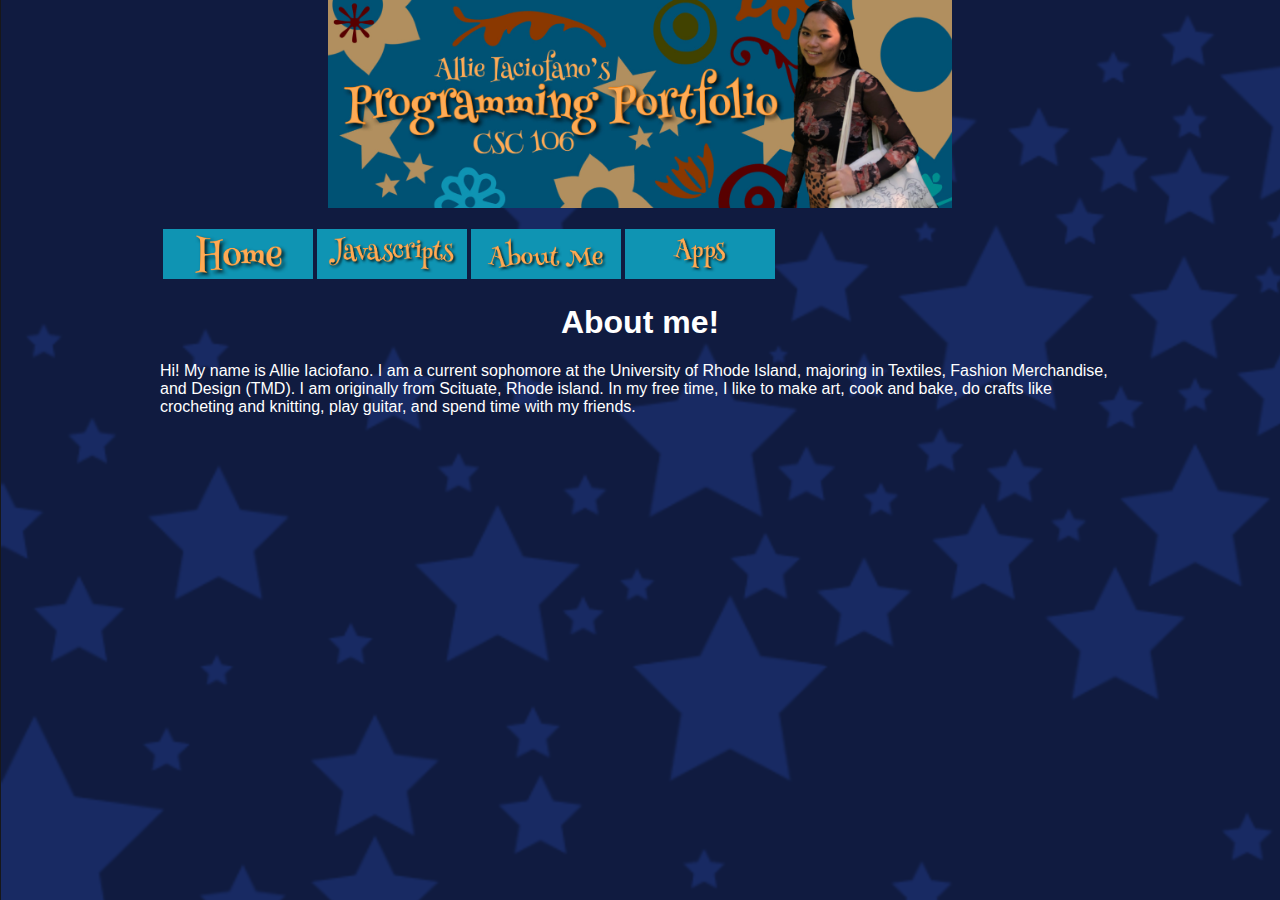
==== about.html @ 9898b6a0 "Update about.html" ====
<!DOCTYPE html>
<html>
    <head>
        <meta charset="utf-8">
        <title>Allie's Programming Portfolio</title>
        <style>
            body {background-image:url('web_background.png');background image:url(web_background.png);font-family:helvetica;max-width:960px;margin:auto;color:white;}
            h1 {color: white;text-align:center;}
            .center {display:block;margin-left:auto;margin-right:auto;}
       </style>
    </head>
    
    <body>
        <img src="original_banner2.JPEG" width=624px class="center"><br></td>
    <div>
         <table class="center">
             <tr>
                 <td><a href="index.html"><img src="original_home2.PNG" width=150px class="center"></a></td>
                 <td><a href="javascripts.html"><img src="original_javascripts2.PNG" width=150px class="center"></a></td>
                 <td><a href="about.html"><img src="original_aboutme2.PNG" width=150px class="center"></a></td>
                 <td><a href="apps.html"><img src="original_apps2.PNG" width=150px class="center"></a></td>
             </tr>
         </table>
      </div> 

    <h1>About me!</h1>
<p> Hi! My name is Allie Iaciofano. I am a current sophomore at the University of Rhode Island, majoring in Textiles, Fashion Merchandise, and Design (TMD). I am originally from Scituate, Rhode island. In my free time, I like to make art, cook and bake, do crafts like crocheting and knitting, play guitar, and spend time with my friends. </p> 
    </body>
</html>
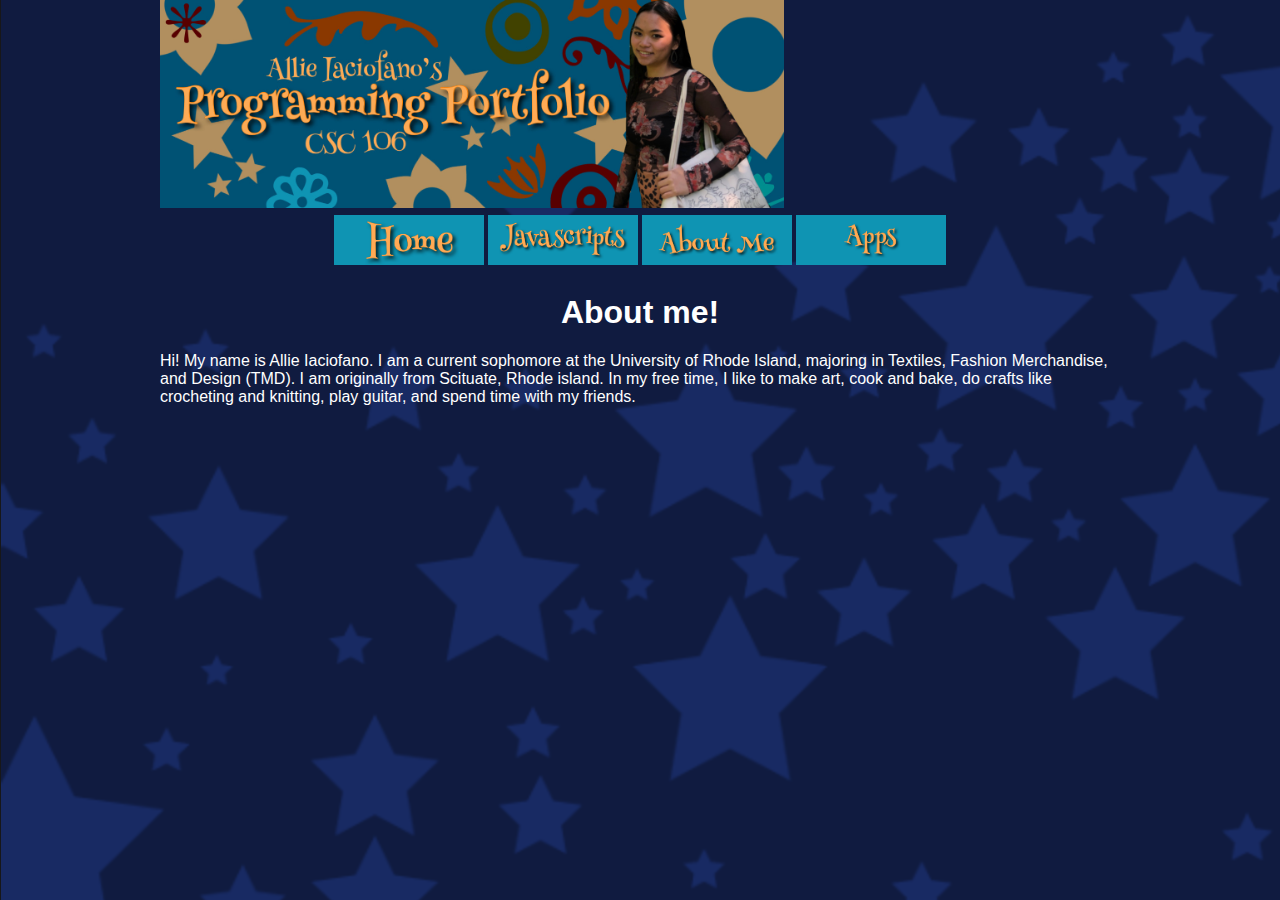
==== commit 7b82ac3b: "Update about.html" ====
--- a/about.html
+++ b/about.html
@@ -6,7 +6,7 @@
         <style>
             body {background-image:url('web_background.png');background image:url(web_background.png);font-family:helvetica;max-width:960px;margin:auto;color:white;}
             h1 {color: white;text-align:center;}
-            .center {display:block;margin-left:auto;margin-right:auto;}
+            .center {margin-left:auto;margin-right:auto;}
        </style>
     </head>
     
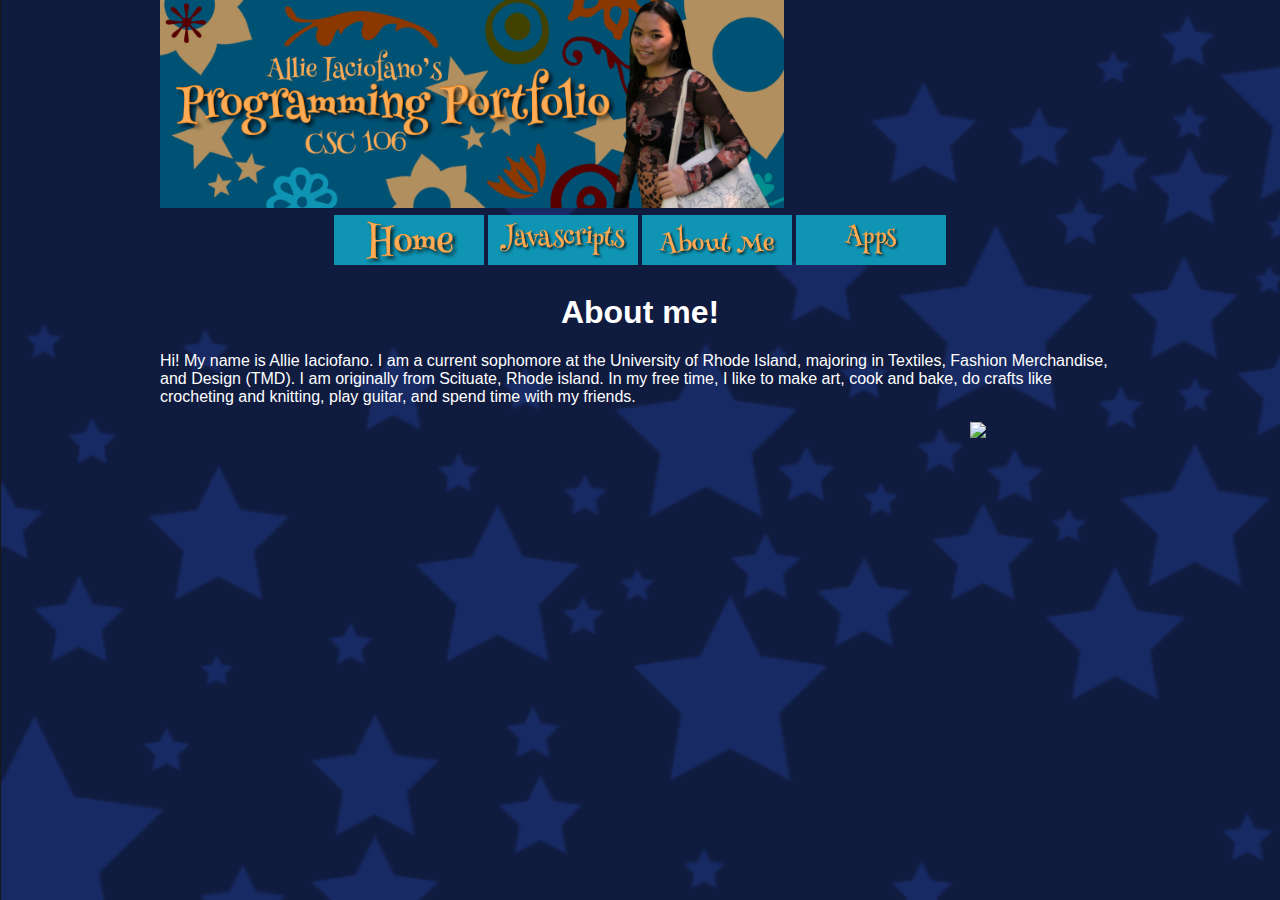
==== commit 46b3ff96: "Update about.html" ====
--- a/about.html
+++ b/about.html
@@ -7,6 +7,7 @@
             body {background-image:url('web_background.png');background image:url(web_background.png);font-family:helvetica;max-width:960px;margin:auto;color:white;}
             h1 {color: white;text-align:center;}
             .center {margin-left:auto;margin-right:auto;}
+            #cat {float: right; margin-left:30px;}
        </style>
     </head>
     
@@ -24,6 +25,7 @@
       </div> 
 
     <h1>About me!</h1>
-<p> Hi! My name is Allie Iaciofano. I am a current sophomore at the University of Rhode Island, majoring in Textiles, Fashion Merchandise, and Design (TMD). I am originally from Scituate, Rhode island. In my free time, I like to make art, cook and bake, do crafts like crocheting and knitting, play guitar, and spend time with my friends. </p> 
+<p> Hi! My name is Allie Iaciofano. I am a current sophomore at the University of Rhode Island, majoring in Textiles, Fashion Merchandise, and Design (TMD). I am originally from Scituate, Rhode island. In my free time, I like to make art, cook and bake, do crafts like crocheting and knitting, play guitar, and spend time with my friends. </p>
+    <img src="cat_pic.png" id="cat" width=150px>
     </body>
 </html>
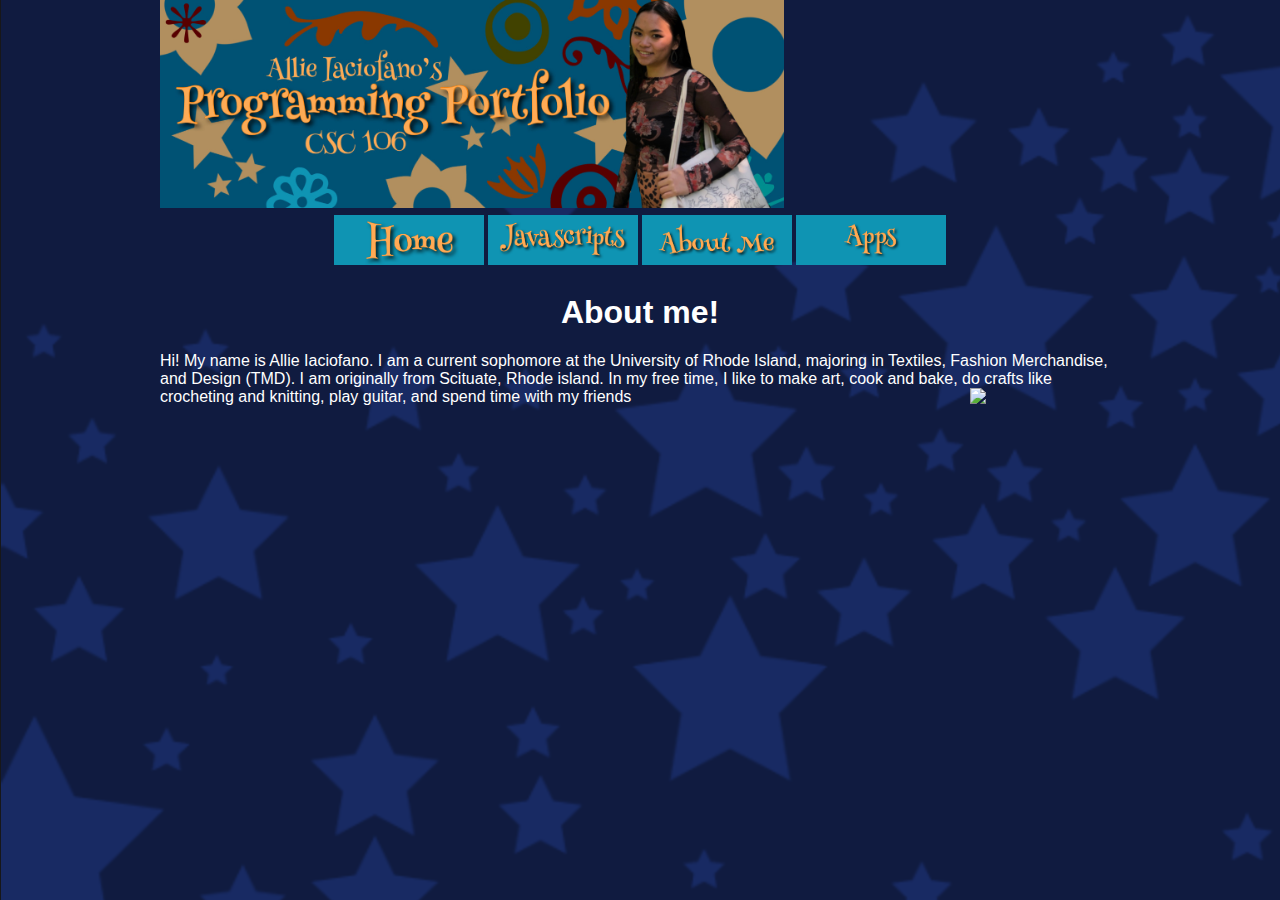
==== commit e906bb0a: "Update about.html" ====
--- a/about.html
+++ b/about.html
@@ -25,7 +25,7 @@
       </div> 
 
     <h1>About me!</h1>
-<p> Hi! My name is Allie Iaciofano. I am a current sophomore at the University of Rhode Island, majoring in Textiles, Fashion Merchandise, and Design (TMD). I am originally from Scituate, Rhode island. In my free time, I like to make art, cook and bake, do crafts like crocheting and knitting, play guitar, and spend time with my friends. </p>
-    <img src="cat_pic.png" id="cat" width=150px>
+    Hi! My name is Allie Iaciofano. I am a current sophomore at the University of Rhode Island, majoring in Textiles, Fashion Merchandise, and Design (TMD). I am originally from Scituate, Rhode island. In my free time, I like to make art, cook and bake, do crafts like crocheting and knitting, play guitar, and spend time with my friends
+    <img src="blockisland.png" id="cat" width=150px>
     </body>
 </html>
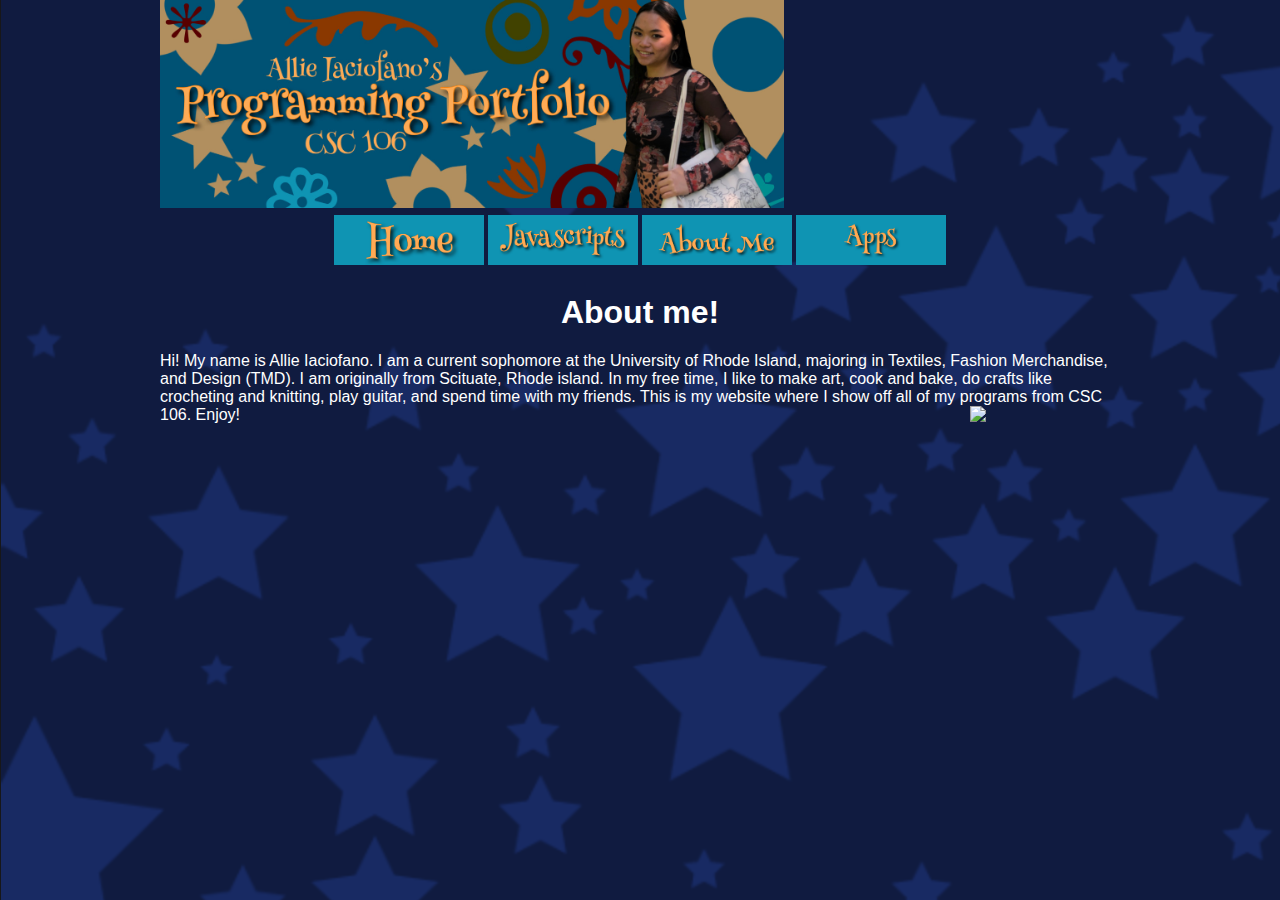
==== commit 985cb15b: "Update about.html" ====
--- a/about.html
+++ b/about.html
@@ -25,7 +25,7 @@
       </div> 
 
     <h1>About me!</h1>
-    Hi! My name is Allie Iaciofano. I am a current sophomore at the University of Rhode Island, majoring in Textiles, Fashion Merchandise, and Design (TMD). I am originally from Scituate, Rhode island. In my free time, I like to make art, cook and bake, do crafts like crocheting and knitting, play guitar, and spend time with my friends
+    Hi! My name is Allie Iaciofano. I am a current sophomore at the University of Rhode Island, majoring in Textiles, Fashion Merchandise, and Design (TMD). I am originally from Scituate, Rhode island. In my free time, I like to make art, cook and bake, do crafts like crocheting and knitting, play guitar, and spend time with my friends. This is my website where I show off all of my programs from CSC 106. Enjoy!
     <img src="blockisland.png" id="cat" width=150px>
     </body>
 </html>
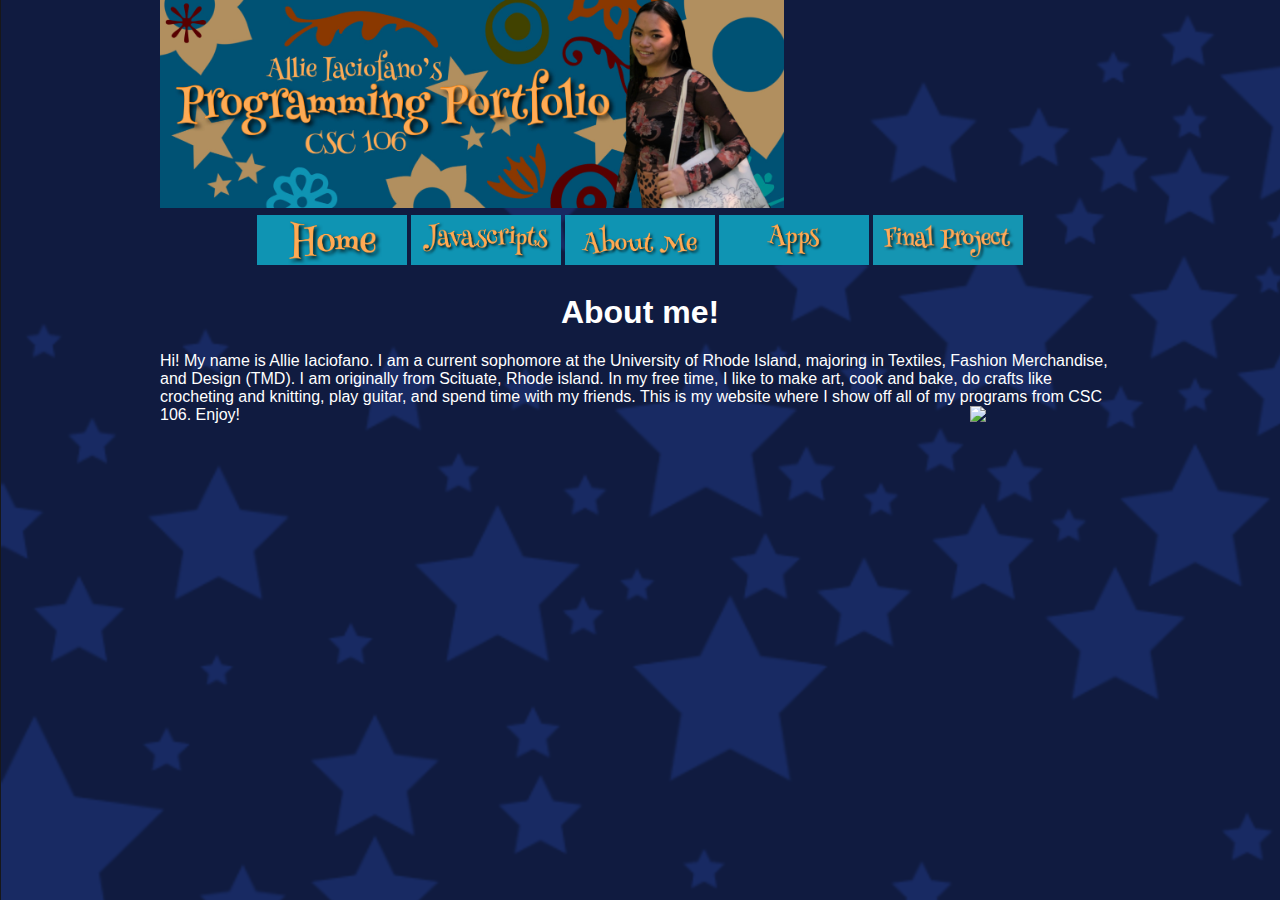
==== commit 12eb9971: "Update about.html" ====
--- a/about.html
+++ b/about.html
@@ -7,6 +7,7 @@
             body {background-image:url('web_background.png');background image:url(web_background.png);font-family:helvetica;max-width:960px;margin:auto;color:white;}
             h1 {color: white;text-align:center;}
             .center {margin-left:auto;margin-right:auto;}
+            #banner {width: 100%;}
             #cat {float: right; margin-left:30px;}
        </style>
     </head>
@@ -20,6 +21,7 @@
                  <td><a href="javascripts.html"><img src="original_javascripts2.PNG" width=150px class="center"></a></td>
                  <td><a href="about.html"><img src="original_aboutme2.PNG" width=150px class="center"></a></td>
                  <td><a href="apps.html"><img src="original_apps2.PNG" width=150px class="center"></a></td>
+                 <td><a href="final.html"><img src="final.jpeg" width = 150px class="center"></a></td>
              </tr>
          </table>
       </div> 
